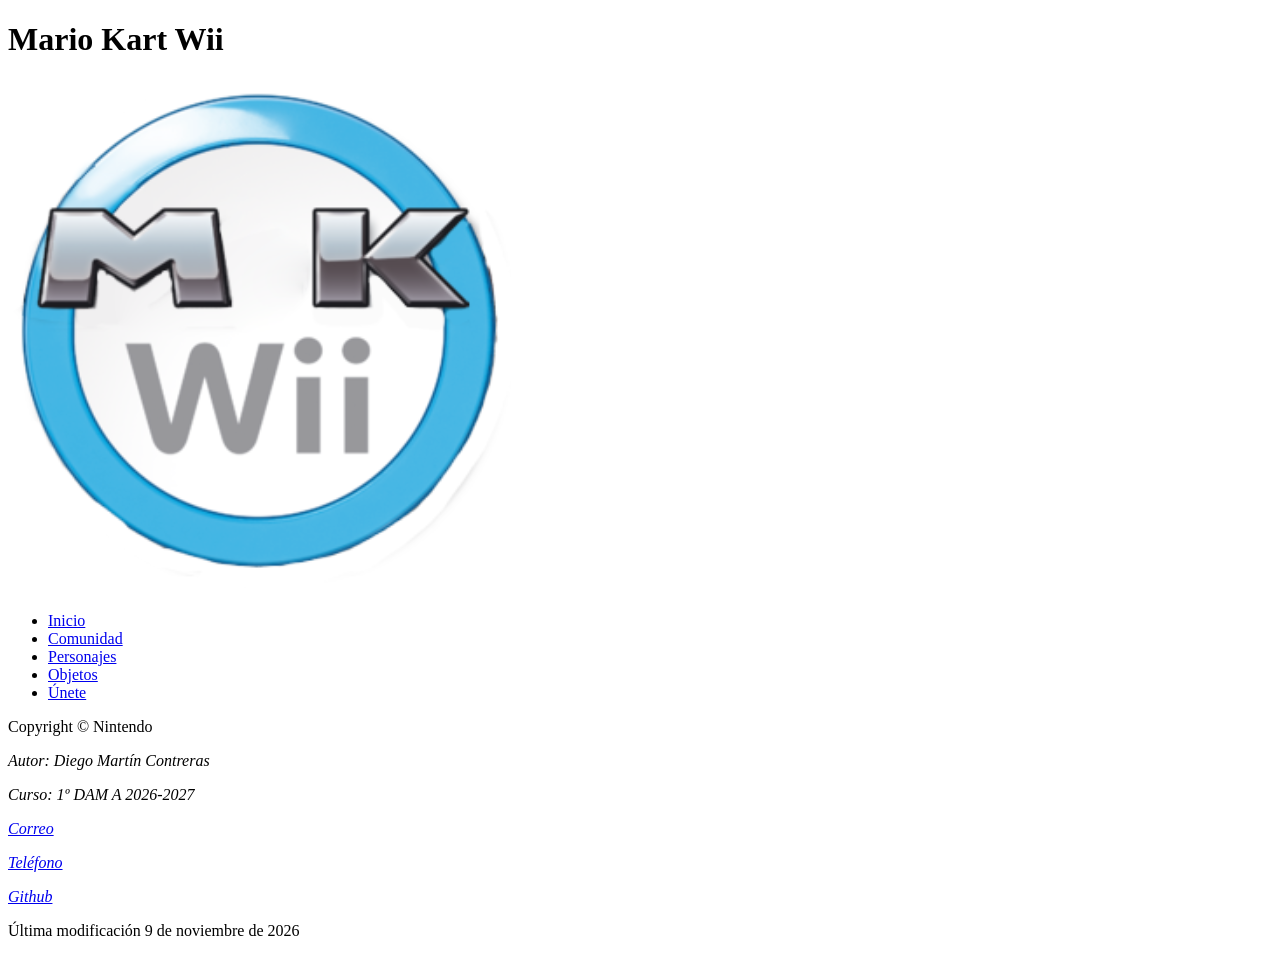
==== comunidad.html @ 501f3826 "Añadido el mismo header, nav y footer a todas las páginas" ====
<!DOCTYPE html>
<html lang="es">
<head>
    <meta charset="UTF-8">
    <meta name="viewport" content="width=device-width, initial-scale=1.0">
    <link rel="icon" href="img/Wii.svg">
    <title>Mario Kart Wii</title>
</head>
<body>
    <header>
        <h1>Mario Kart Wii</h1>
        <img src="img/Mario Kart Wii logo.png" alt="Logo Mario Kart Wii">
        <nav>
            <ul>
                <li><a href="index.html">Inicio</a></li>
                <li><a href="comunidad.html">Comunidad</a></li>
                <li><a href="personajes.html">Personajes</a></li>
                <li><a href="objetos.html">Objetos</a></li>
                <li><a href="unete.html">Únete</a></li>
            </ul>
        </nav>

    </header>

    <main>

    </main>

    <footer>
        <p>Copyright &copy; Nintendo</p>
        <address>
            <p>Autor: Diego Martín Contreras</p>
            <p>Curso: 1º DAM A 2026-2027</p>
            <p><a href="mailto:dmarcon0809@g.educaand.es">Correo</a></p>
            <p><a href="tel:+34679020304">Teléfono</a></p>
            <p><a href="https://github.com/DiegoMartin008">Github</a></p>
        </address>

        <p>Última modificación <time datetime="2026-11-9">9 de noviembre de 2026</time></p></p>
    </footer>
</body>
</html>
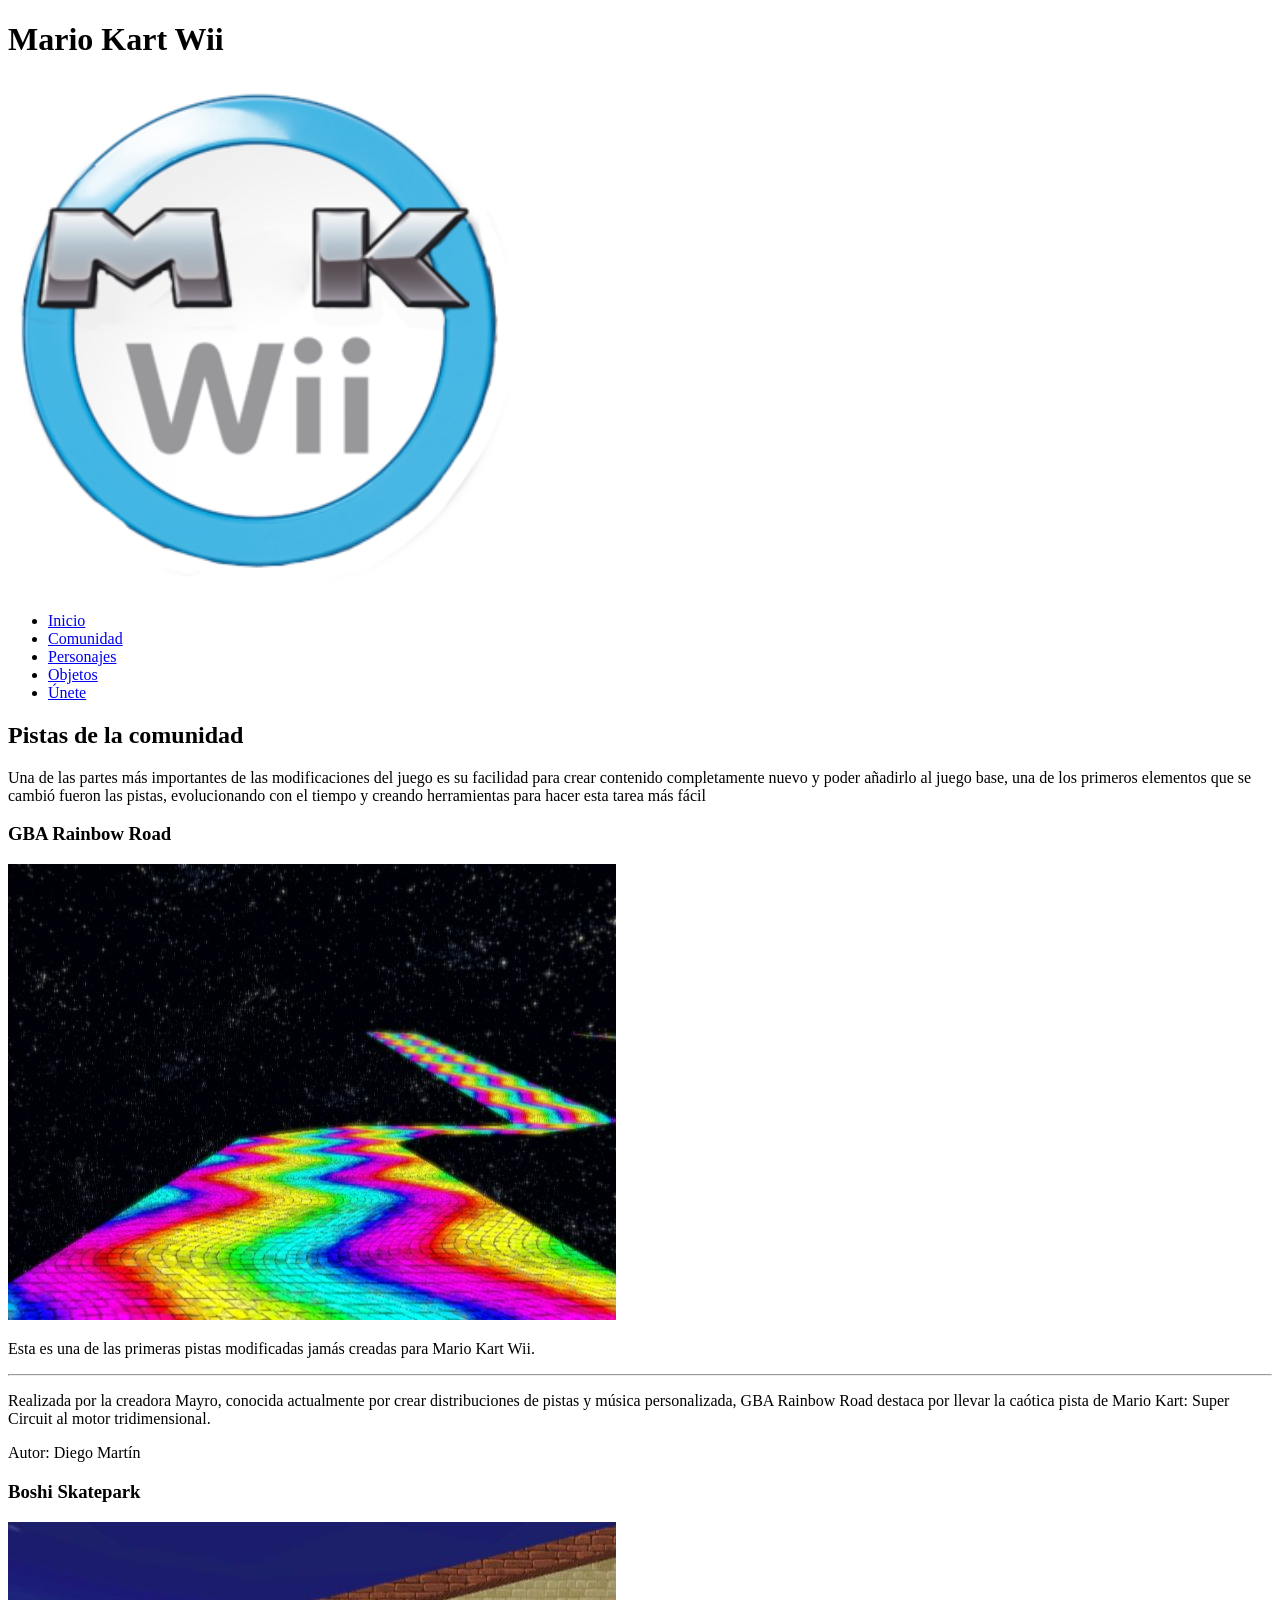
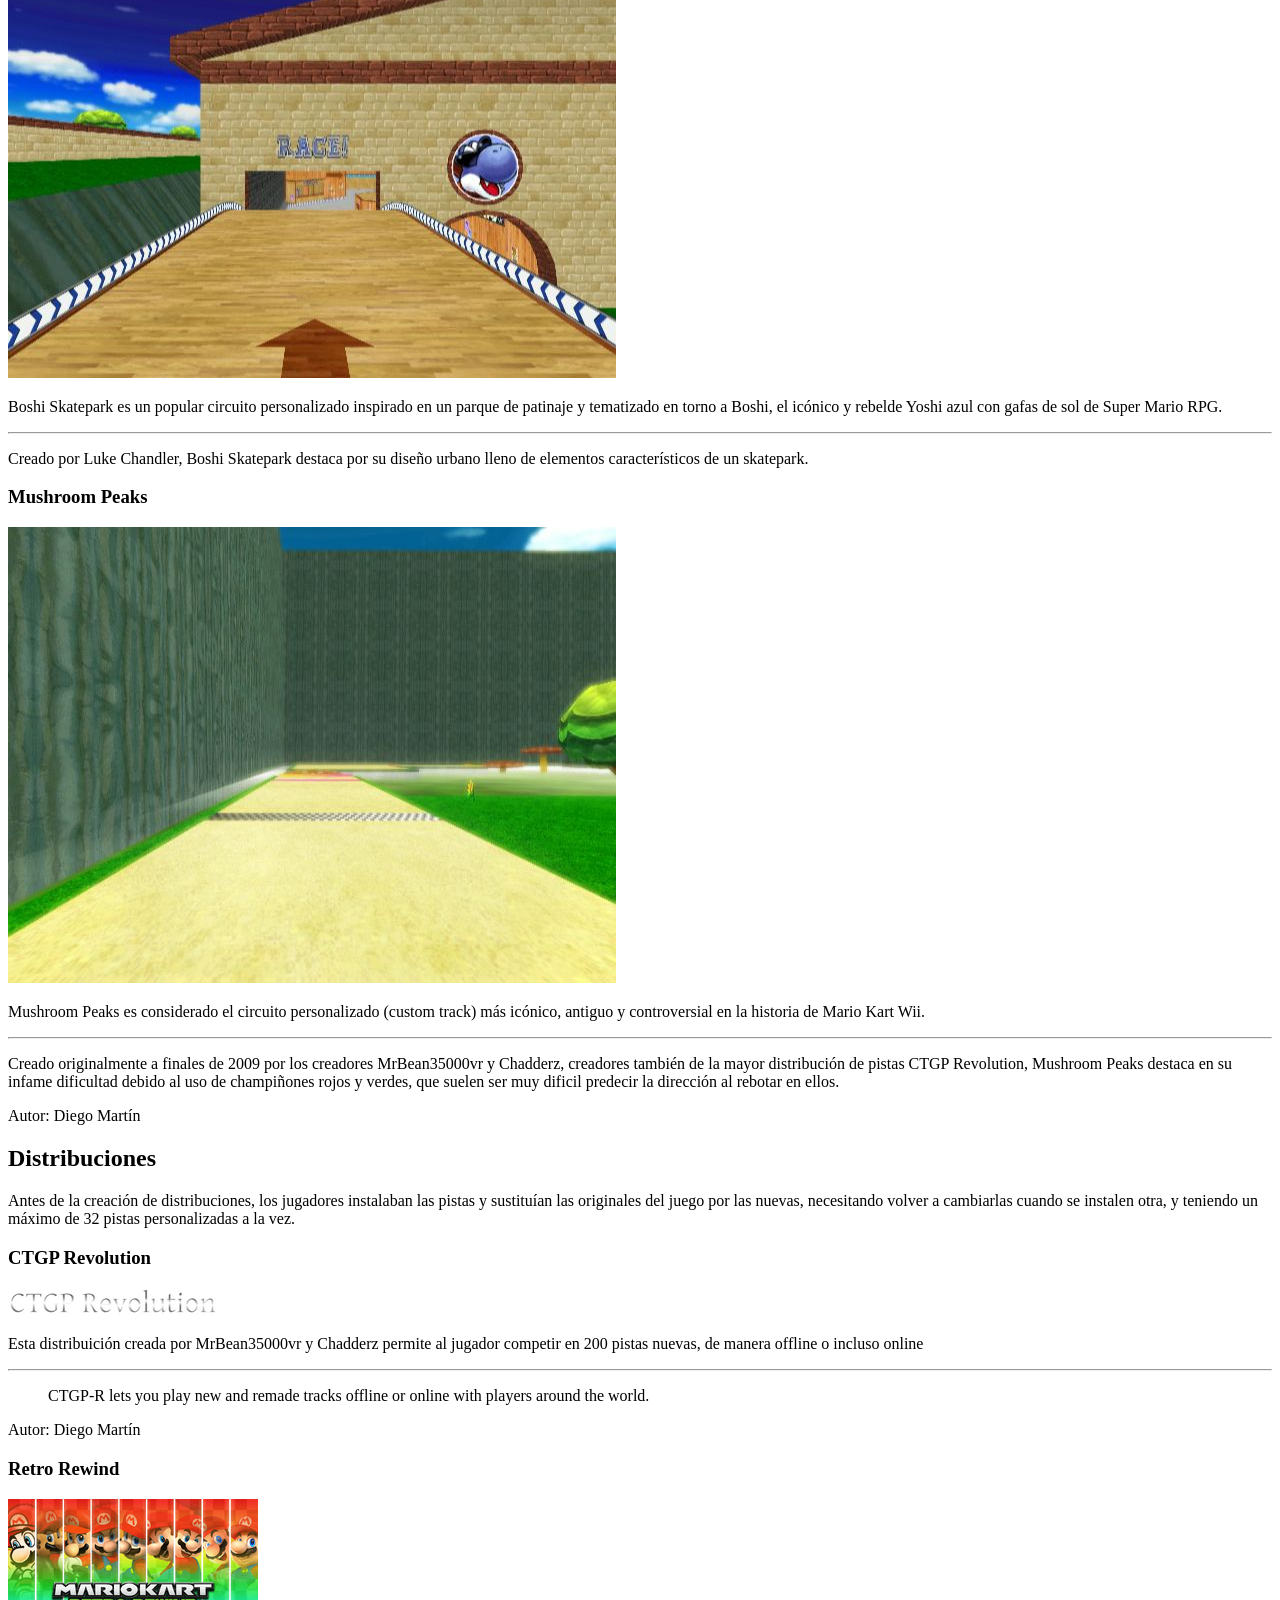
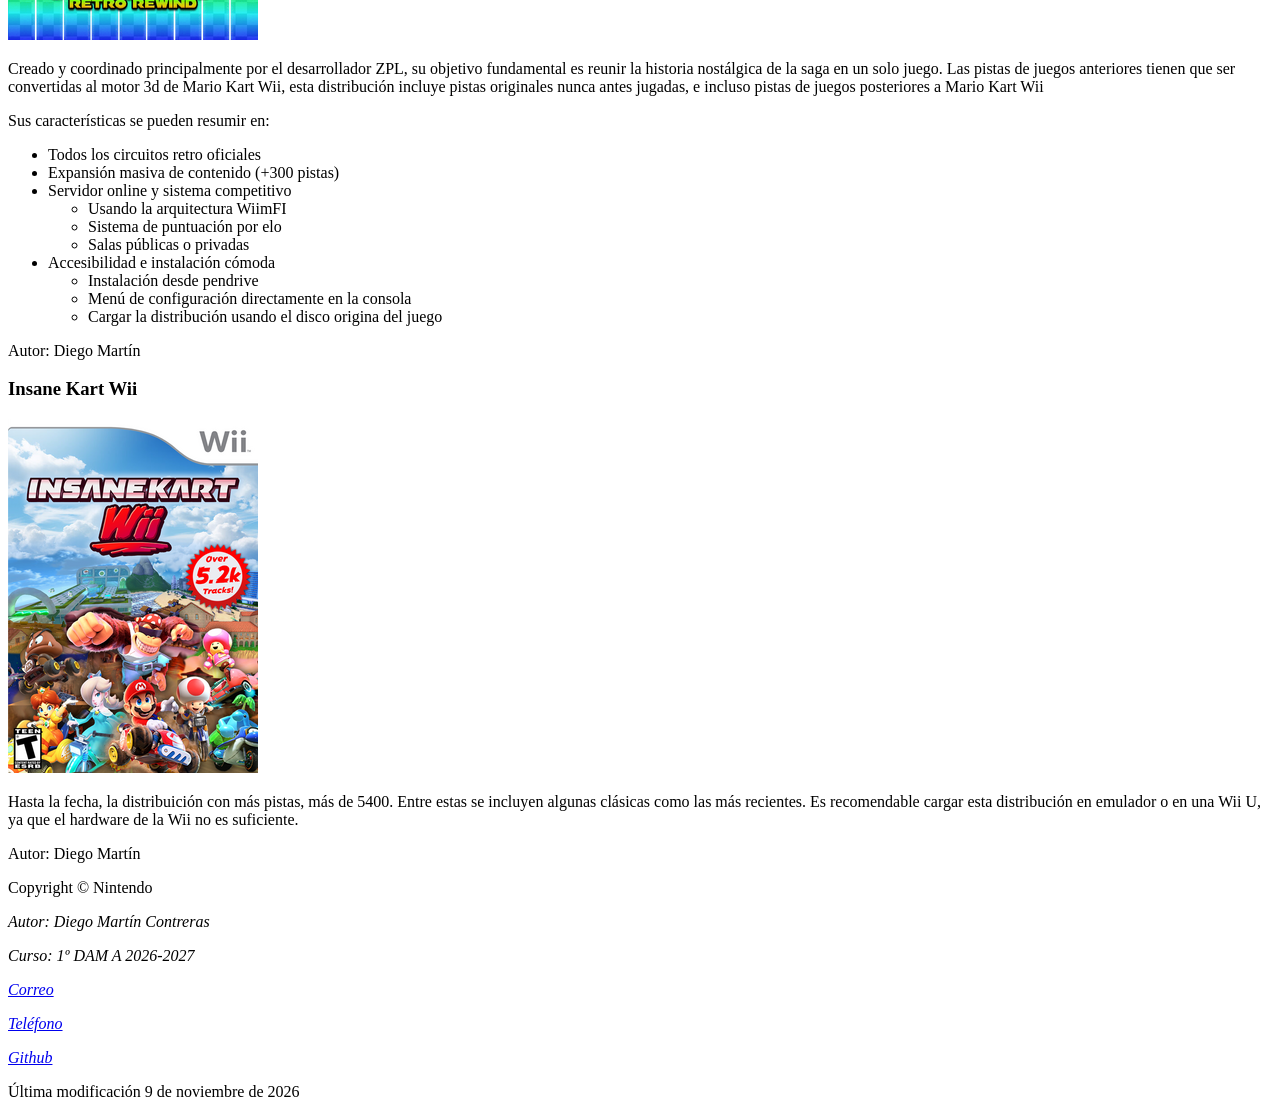
==== commit 6ab234b4: "Añadido el contenido de la página comunidad, todos los elementos de bloque" ====
--- a/comunidad.html
+++ b/comunidad.html
@@ -23,9 +23,106 @@
     </header>
 
     <main>
-
+        <section>
+            <h2>Pistas de la comunidad</h2>
+            <p>Una de las partes más importantes de las modificaciones del juego es su facilidad para crear contenido completamente nuevo y poder añadirlo al juego base, una de los primeros elementos que se cambió fueron las pistas, evolucionando con el tiempo y creando herramientas para hacer esta tarea más fácil</p>
+            <article>
+                <header>
+                    <h3>GBA Rainbow Road</h3>
+                </header>
+                <img src="img/GBA Rainbow Road.jpg" alt="GBA Rainbow Road">
+                <p>Esta es una de las primeras pistas modificadas jamás creadas para Mario Kart Wii.</p>
+                <hr> 
+                <p>Realizada por la creadora Mayro, conocida actualmente por crear distribuciones de pistas y música personalizada, GBA Rainbow Road destaca por llevar la caótica pista de Mario Kart: Super Circuit al motor tridimensional.</p>
+                <footer>
+                    <p>Autor: Diego Martín</p>
+                </footer>
+            </article>
+            
+            <article>
+                <header>
+                    <h3>Boshi Skatepark</h3>
+                </header>
+                <img src="img/Boshi Skatepark.jpg" alt="Boshi Skatepark">
+                <p>Boshi Skatepark es un popular circuito personalizado inspirado en un parque de patinaje y tematizado en torno a Boshi, el icónico y rebelde Yoshi azul con gafas de sol de Super Mario RPG.</p>
+                <hr>
+                <p>Creado por Luke Chandler, Boshi Skatepark destaca por su diseño urbano lleno de elementos característicos de un skatepark.</p>
+            </article>
+            
+            <article>
+                <header>
+                    <h3>Mushroom Peaks</h3>
+                </header>
+                <img src="img/Mushroom Peaks.jpg" alt="Mushroom Peaks">
+                <p>Mushroom Peaks es considerado el circuito personalizado (custom track) más icónico, antiguo y controversial en la historia de Mario Kart Wii.</p>
+                <hr>
+                <p>Creado originalmente a finales de 2009 por los creadores MrBean35000vr y Chadderz, creadores también de la mayor distribución de pistas CTGP Revolution, Mushroom Peaks destaca en su infame dificultad debido al uso de champiñones rojos y verdes, que suelen ser muy dificil predecir la dirección al rebotar en ellos.</p>
+                <footer>
+                    <p>Autor: Diego Martín</p>
+                </footer>
+            </article>
+        </section>
+        
+        <section>
+            <h2>Distribuciones</h2>
+            <p>Antes de la creación de distribuciones, los jugadores instalaban las pistas y sustituían las originales del juego por las nuevas, necesitando volver a cambiarlas cuando se instalen otra, y teniendo un máximo de 32 pistas personalizadas a la vez.</p>
+            <article>
+                <header>
+                    <h3>CTGP Revolution</h3>
+                </header>
+                <img src="img/210px-CTGP_Revolution_Logo.png" alt="CTGP Revolution Logo">
+                <p>Esta distribuición creada por MrBean35000vr y Chadderz permite al jugador competir en 200 pistas nuevas, de manera offline o incluso online</p>
+                <hr>
+                <blockquote cite="https://chadsoft.co.uk/">
+                    CTGP-R lets you play new and remade tracks offline or online with players around the world.
+                </blockquote>
+                <footer>
+                    <p>Autor: Diego Martín</p>
+                </footer>
+            </article>
+            
+            <article>
+                <header>
+                    <h3>Retro Rewind</h3>
+                </header>
+                <img src="img/250px-Retro_Rewind_Cover.png" alt="Retro Rewind Logo">
+                <p>Creado y coordinado principalmente por el desarrollador ZPL, su objetivo fundamental es reunir la historia nostálgica de la saga en un solo juego. Las pistas de juegos anteriores tienen que ser convertidas al motor 3d de Mario Kart Wii, esta distribución incluye pistas originales nunca antes jugadas, e incluso pistas de juegos posteriores a Mario Kart Wii</p>
+                
+                <p>Sus características se pueden resumir en:</p>
+                <ul>
+                    <li>Todos los circuitos retro oficiales</li>
+                    <li>Expansión masiva de contenido (+300 pistas)</li>
+                    <li>Servidor online y sistema competitivo</li>
+                    <ul>
+                        <li>Usando la arquitectura WiimFI</li>
+                        <li>Sistema de puntuación por elo</li>
+                        <li>Salas públicas o privadas</li>
+                    </ul>
+                    <li>Accesibilidad e instalación cómoda</li>
+                    <ul>
+                        <li>Instalación desde pendrive</li>
+                        <li>Menú de configuración directamente en la consola</li>
+                        <li>Cargar la distribución usando el disco origina del juego</li>
+                    </ul>
+                </ul>
+                <footer>
+                    <p>Autor: Diego Martín</p>
+                </footer>
+            </article>
+            
+            <article>
+                <header>
+                    <h3>Insane Kart Wii</h3>
+                </header>
+                <img src="img/250px-Insane_Kart_Wii_Cover_Art_2026.png" alt="Insane Kart Wii logo">
+                <p>Hasta la fecha, la distribuición con más pistas, más de 5400. Entre estas se incluyen algunas clásicas como las más recientes. Es recomendable cargar esta distribución en emulador o en una Wii U, ya que el hardware de la Wii no es suficiente.</p>
+                <footer>
+                    <p>Autor: Diego Martín</p>
+                </footer>
+            </article>
+        </section>
     </main>
-
+    
     <footer>
         <p>Copyright &copy; Nintendo</p>
         <address>
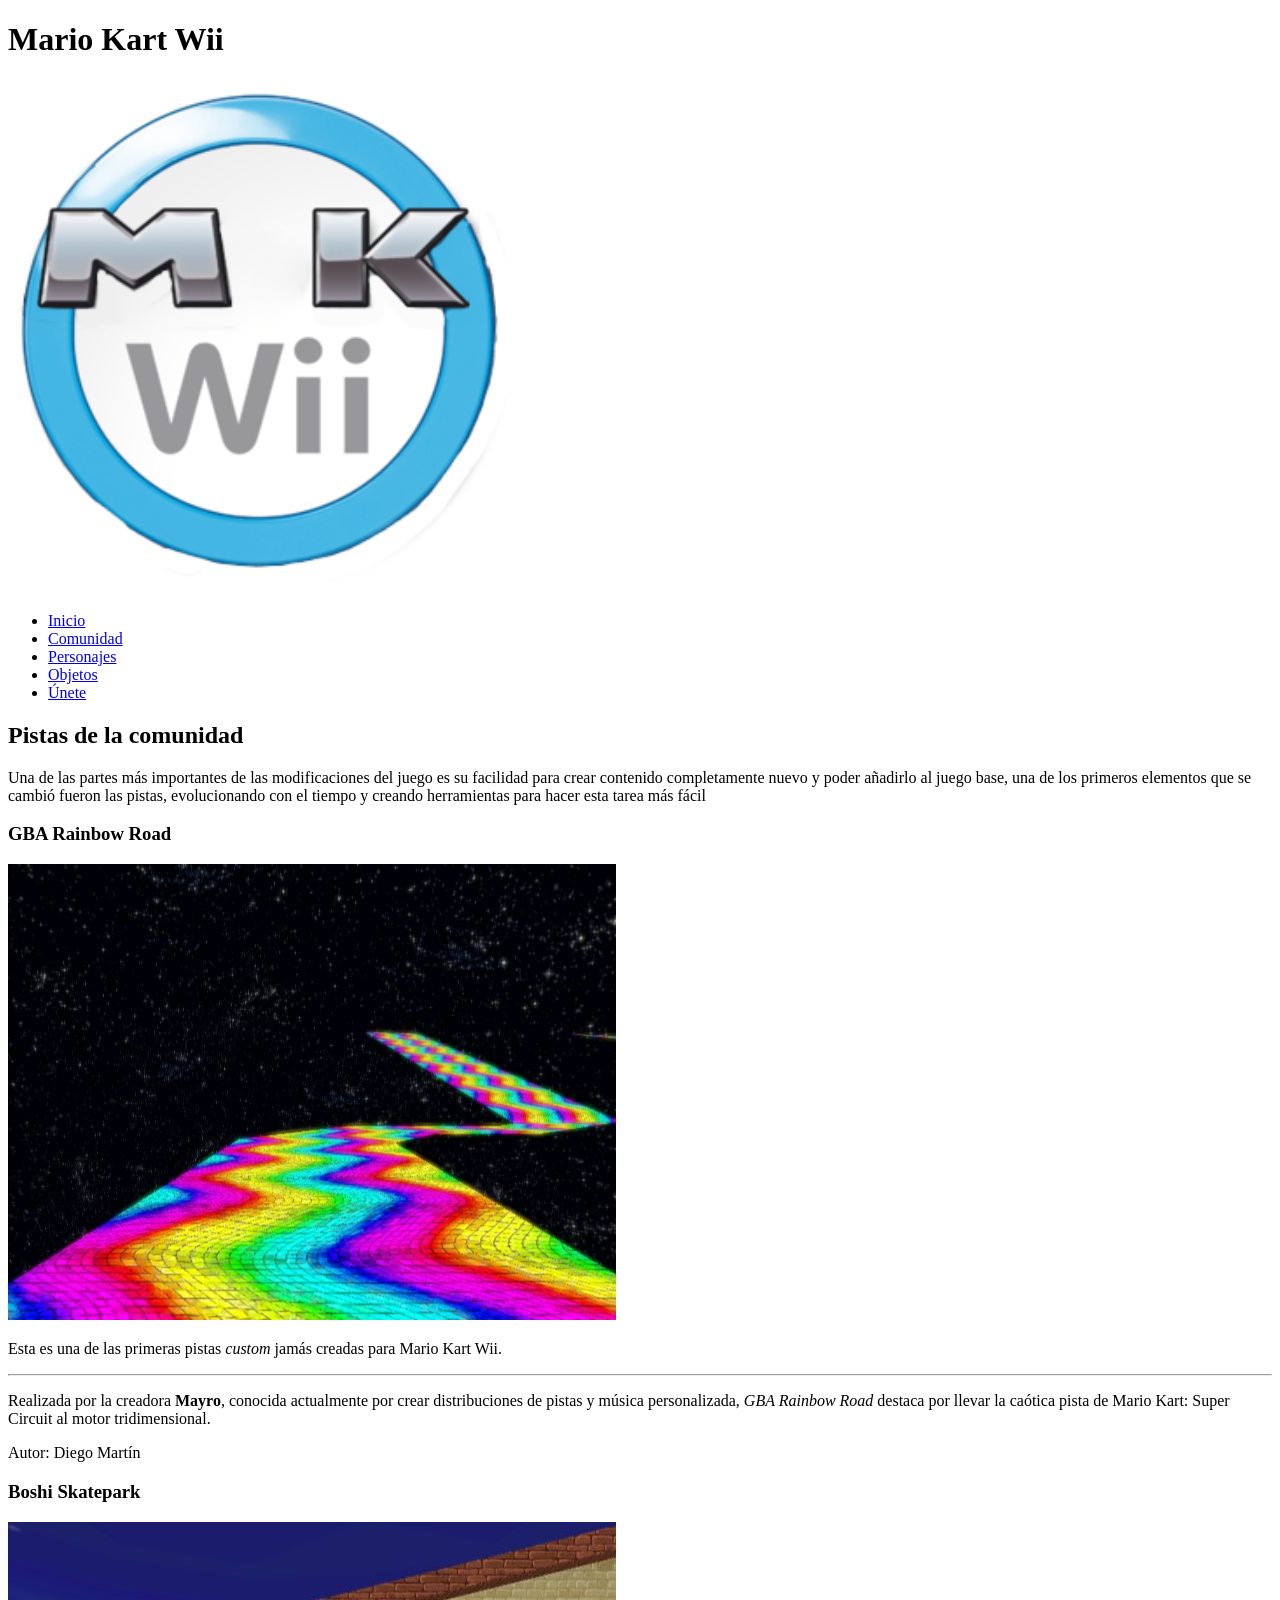
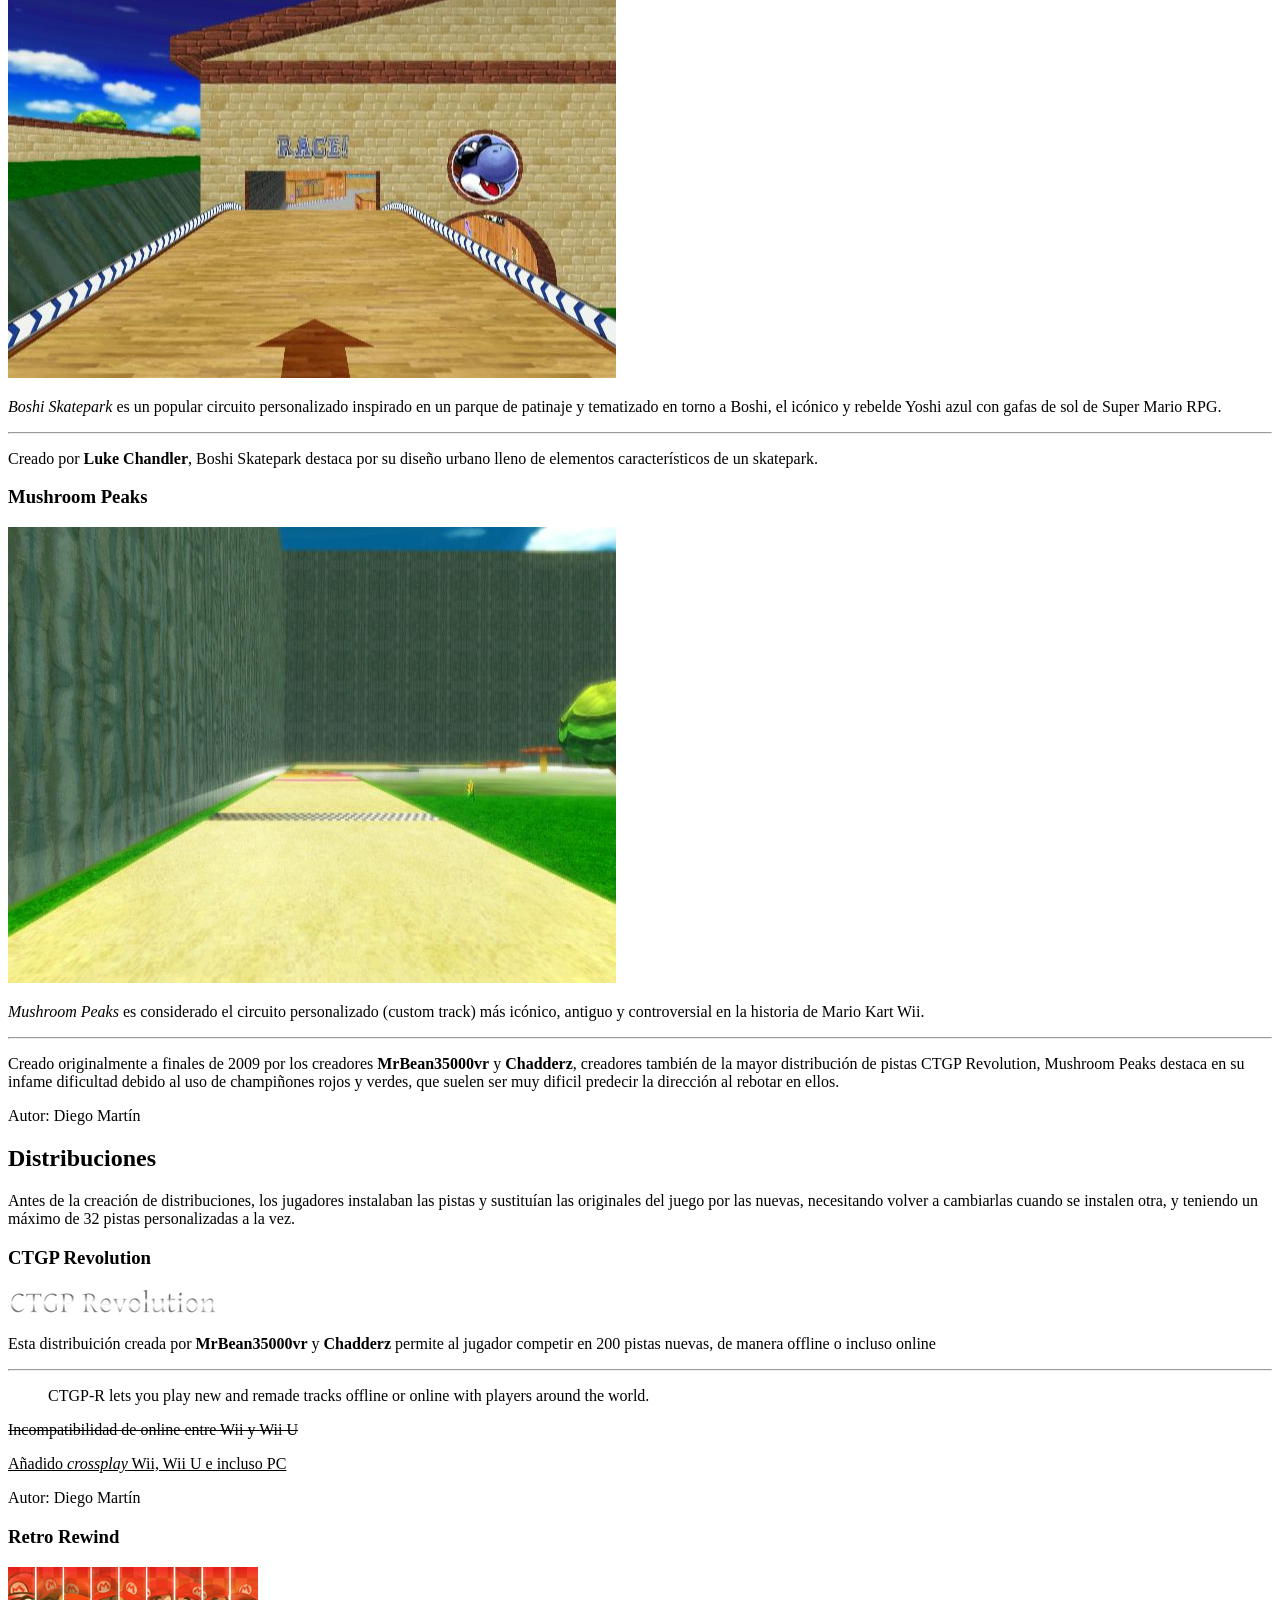
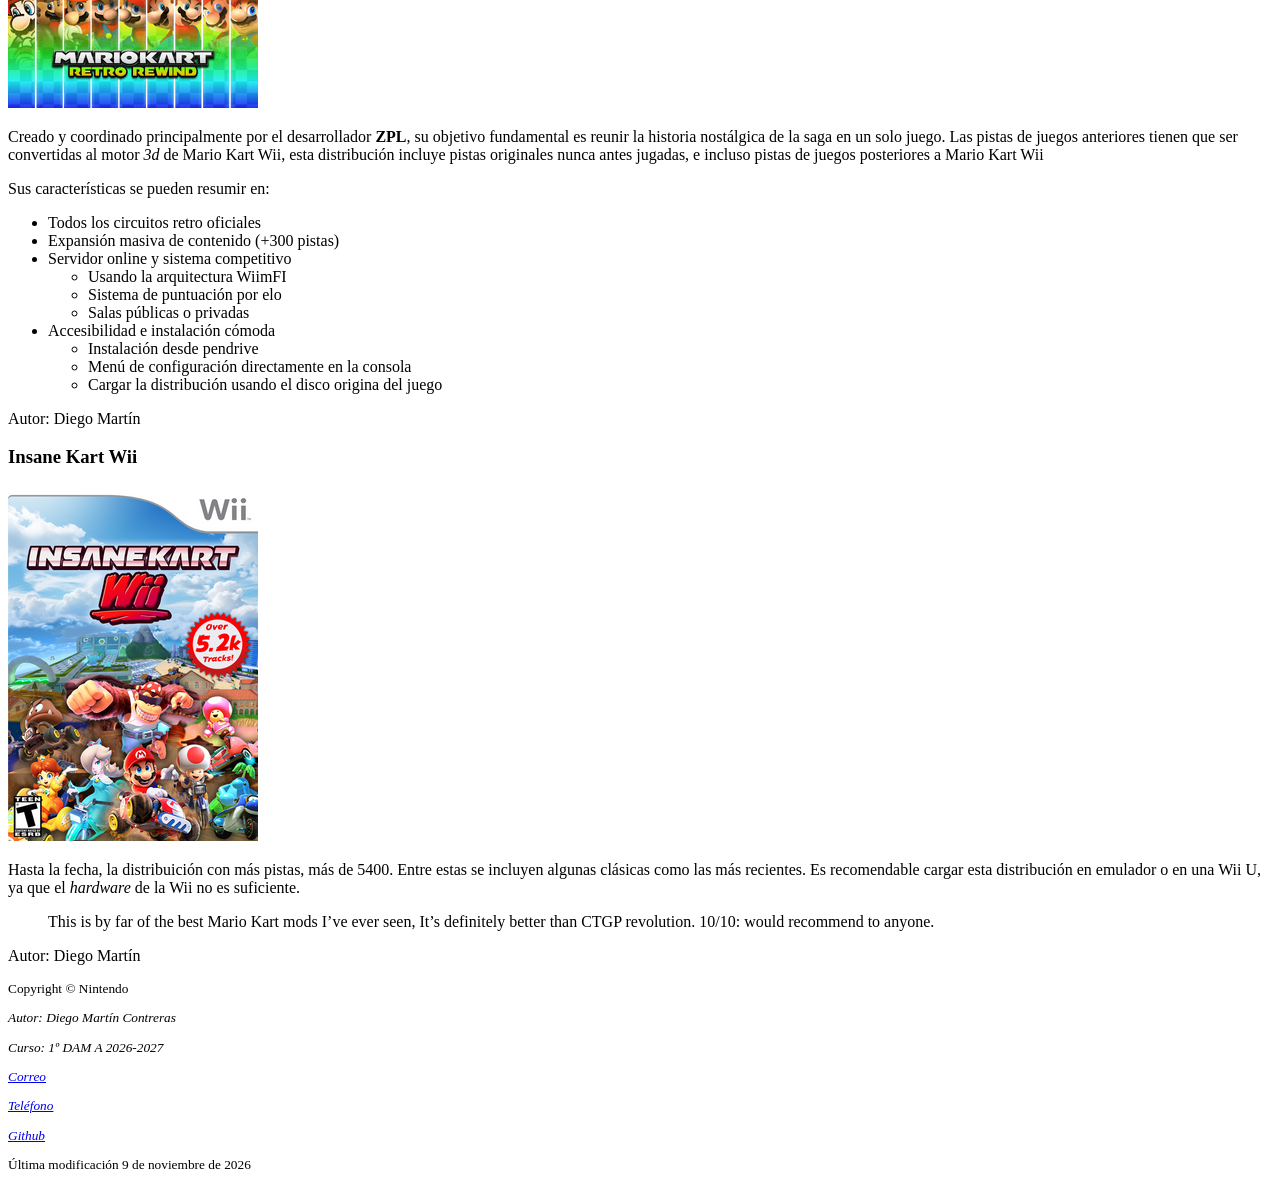
==== commit bb531376: "Añadido elementos de texto, y modificado el footer en todas las páginas" ====
--- a/comunidad.html
+++ b/comunidad.html
@@ -1,11 +1,13 @@
 <!DOCTYPE html>
 <html lang="es">
+
 <head>
     <meta charset="UTF-8">
     <meta name="viewport" content="width=device-width, initial-scale=1.0">
     <link rel="icon" href="img/Wii.svg">
     <title>Mario Kart Wii</title>
 </head>
+
 <body>
     <header>
         <h1>Mario Kart Wii</h1>
@@ -25,69 +27,95 @@
     <main>
         <section>
             <h2>Pistas de la comunidad</h2>
-            <p>Una de las partes más importantes de las modificaciones del juego es su facilidad para crear contenido completamente nuevo y poder añadirlo al juego base, una de los primeros elementos que se cambió fueron las pistas, evolucionando con el tiempo y creando herramientas para hacer esta tarea más fácil</p>
+            <p>Una de las partes más importantes de las modificaciones del juego es su facilidad para crear contenido
+                completamente nuevo y poder añadirlo al juego base, una de los primeros elementos que se cambió fueron
+                las pistas, evolucionando con el tiempo y creando herramientas para hacer esta tarea más fácil</p>
             <article>
                 <header>
                     <h3>GBA Rainbow Road</h3>
                 </header>
                 <img src="img/GBA Rainbow Road.jpg" alt="GBA Rainbow Road">
-                <p>Esta es una de las primeras pistas modificadas jamás creadas para Mario Kart Wii.</p>
-                <hr> 
-                <p>Realizada por la creadora Mayro, conocida actualmente por crear distribuciones de pistas y música personalizada, GBA Rainbow Road destaca por llevar la caótica pista de Mario Kart: Super Circuit al motor tridimensional.</p>
+                <p>Esta es una de las primeras pistas <em>custom</em> jamás creadas para Mario Kart Wii.</p>
+                <hr>
+                <p>Realizada por la creadora <strong>Mayro</strong>, conocida actualmente por crear distribuciones de
+                    pistas y música personalizada, <cite>GBA Rainbow Road</cite> destaca por llevar la caótica pista de Mario Kart:
+                    Super Circuit al motor tridimensional.</p>
                 <footer>
                     <p>Autor: Diego Martín</p>
                 </footer>
             </article>
-            
+
             <article>
                 <header>
                     <h3>Boshi Skatepark</h3>
                 </header>
                 <img src="img/Boshi Skatepark.jpg" alt="Boshi Skatepark">
-                <p>Boshi Skatepark es un popular circuito personalizado inspirado en un parque de patinaje y tematizado en torno a Boshi, el icónico y rebelde Yoshi azul con gafas de sol de Super Mario RPG.</p>
+                <p><cite>Boshi Skatepark</cite> es un popular circuito personalizado inspirado en un parque de patinaje y tematizado
+                    en torno a Boshi, el icónico y rebelde Yoshi azul con gafas de sol de Super Mario RPG.</p>
                 <hr>
-                <p>Creado por Luke Chandler, Boshi Skatepark destaca por su diseño urbano lleno de elementos característicos de un skatepark.</p>
+                <p>Creado por <strong>Luke Chandler</strong>, Boshi Skatepark destaca por su diseño urbano lleno de elementos
+                    característicos de un skatepark.</p>
+
+                
             </article>
-            
+
             <article>
                 <header>
                     <h3>Mushroom Peaks</h3>
                 </header>
                 <img src="img/Mushroom Peaks.jpg" alt="Mushroom Peaks">
-                <p>Mushroom Peaks es considerado el circuito personalizado (custom track) más icónico, antiguo y controversial en la historia de Mario Kart Wii.</p>
+                <p><cite>Mushroom Peaks</cite> es considerado el circuito personalizado (custom track) más icónico, antiguo y
+                    controversial en la historia de Mario Kart Wii.</p>
                 <hr>
-                <p>Creado originalmente a finales de 2009 por los creadores MrBean35000vr y Chadderz, creadores también de la mayor distribución de pistas CTGP Revolution, Mushroom Peaks destaca en su infame dificultad debido al uso de champiñones rojos y verdes, que suelen ser muy dificil predecir la dirección al rebotar en ellos.</p>
+                <p>Creado originalmente a finales de 2009 por los creadores <strong>MrBean35000vr</strong> y <strong>Chadderz</strong>, creadores también
+                    de la mayor distribución de pistas CTGP Revolution, Mushroom Peaks destaca en su infame dificultad
+                    debido al uso de champiñones rojos y verdes, que suelen ser muy dificil predecir la dirección al
+                    rebotar en ellos.</p>
                 <footer>
                     <p>Autor: Diego Martín</p>
                 </footer>
             </article>
         </section>
-        
+
         <section>
             <h2>Distribuciones</h2>
-            <p>Antes de la creación de distribuciones, los jugadores instalaban las pistas y sustituían las originales del juego por las nuevas, necesitando volver a cambiarlas cuando se instalen otra, y teniendo un máximo de 32 pistas personalizadas a la vez.</p>
+            <p>Antes de la creación de distribuciones, los jugadores instalaban las pistas y sustituían las originales
+                del juego por las nuevas, necesitando volver a cambiarlas cuando se instalen otra, y teniendo un máximo
+                de 32 pistas personalizadas a la vez.</p>
             <article>
                 <header>
                     <h3>CTGP Revolution</h3>
                 </header>
                 <img src="img/210px-CTGP_Revolution_Logo.png" alt="CTGP Revolution Logo">
-                <p>Esta distribuición creada por MrBean35000vr y Chadderz permite al jugador competir en 200 pistas nuevas, de manera offline o incluso online</p>
+                <p>Esta distribuición creada por <strong>MrBean35000vr</strong> y <strong>Chadderz</strong> permite al
+                    jugador competir en 200 pistas nuevas, de manera offline o incluso online</p>
                 <hr>
                 <blockquote cite="https://chadsoft.co.uk/">
                     CTGP-R lets you play new and remade tracks offline or online with players around the world.
                 </blockquote>
+
+                <del datetime="2022-04-06" cite="https://chadsoft.co.uk/download/updates.html">
+                    <p><s>Incompatibilidad de online entre Wii y Wii U</s></p>
+                </del>
+                <ins datetime="2026-11-9" cite="https://chadsoft.co.uk/download/updates.html">
+                    <p>Añadido <em>crossplay</em> Wii, Wii U e incluso PC </p>
+                </ins>
+
                 <footer>
                     <p>Autor: Diego Martín</p>
                 </footer>
             </article>
-            
+
             <article>
                 <header>
                     <h3>Retro Rewind</h3>
                 </header>
                 <img src="img/250px-Retro_Rewind_Cover.png" alt="Retro Rewind Logo">
-                <p>Creado y coordinado principalmente por el desarrollador ZPL, su objetivo fundamental es reunir la historia nostálgica de la saga en un solo juego. Las pistas de juegos anteriores tienen que ser convertidas al motor 3d de Mario Kart Wii, esta distribución incluye pistas originales nunca antes jugadas, e incluso pistas de juegos posteriores a Mario Kart Wii</p>
-                
+                <p>Creado y coordinado principalmente por el desarrollador <strong>ZPL</strong>, su objetivo fundamental es reunir la
+                    historia nostálgica de la saga en un solo juego. Las pistas de juegos anteriores tienen que ser
+                    convertidas al motor <em>3d</em> de Mario Kart Wii, esta distribución incluye pistas originales nunca antes
+                    jugadas, e incluso pistas de juegos posteriores a Mario Kart Wii</p>
+
                 <p>Sus características se pueden resumir en:</p>
                 <ul>
                     <li>Todos los circuitos retro oficiales</li>
@@ -109,31 +137,41 @@
                     <p>Autor: Diego Martín</p>
                 </footer>
             </article>
-            
+
             <article>
                 <header>
                     <h3>Insane Kart Wii</h3>
                 </header>
                 <img src="img/250px-Insane_Kart_Wii_Cover_Art_2026.png" alt="Insane Kart Wii logo">
-                <p>Hasta la fecha, la distribuición con más pistas, más de 5400. Entre estas se incluyen algunas clásicas como las más recientes. Es recomendable cargar esta distribución en emulador o en una Wii U, ya que el hardware de la Wii no es suficiente.</p>
+                <p>Hasta la fecha, la distribuición con más pistas, más de 5400. Entre estas se incluyen algunas
+                    clásicas como las más recientes. Es recomendable cargar esta distribución en emulador o en una Wii
+                    U, ya que el <em>hardware</em> de la Wii no es suficiente.</p>
+                <blockquote cite="https://gamebanana.com/mods/531066">
+                    This is by far of the best Mario Kart mods I’ve ever seen, It’s definitely better than CTGP
+                    revolution. 10/10: would recommend to anyone.
+                </blockquote>
                 <footer>
                     <p>Autor: Diego Martín</p>
                 </footer>
             </article>
         </section>
     </main>
-    
+
     <footer>
-        <p>Copyright &copy; Nintendo</p>
-        <address>
-            <p>Autor: Diego Martín Contreras</p>
-            <p>Curso: 1º DAM A 2026-2027</p>
-            <p><a href="mailto:dmarcon0809@g.educaand.es">Correo</a></p>
-            <p><a href="tel:+34679020304">Teléfono</a></p>
-            <p><a href="https://github.com/DiegoMartin008">Github</a></p>
-        </address>
+        <small>
+            <p>Copyright &copy; Nintendo</p>
+            <address>
+                <p>Autor: Diego Martín Contreras</p>
+                <p>Curso: 1º DAM A 2026-2027</p>
+                <p><a href="mailto:dmarcon0809@g.educaand.es">Correo</a></p>
+                <p><a href="tel:+34679020304">Teléfono</a></p>
+                <p><a href="https://github.com/DiegoMartin008">Github</a></p>
+            </address>
 
-        <p>Última modificación <time datetime="2026-11-9">9 de noviembre de 2026</time></p></p>
+            <p>Última modificación <time datetime="2026-11-9">9 de noviembre de 2026</time></p>
+            </p>
+        </small>
     </footer>
 </body>
+
 </html>
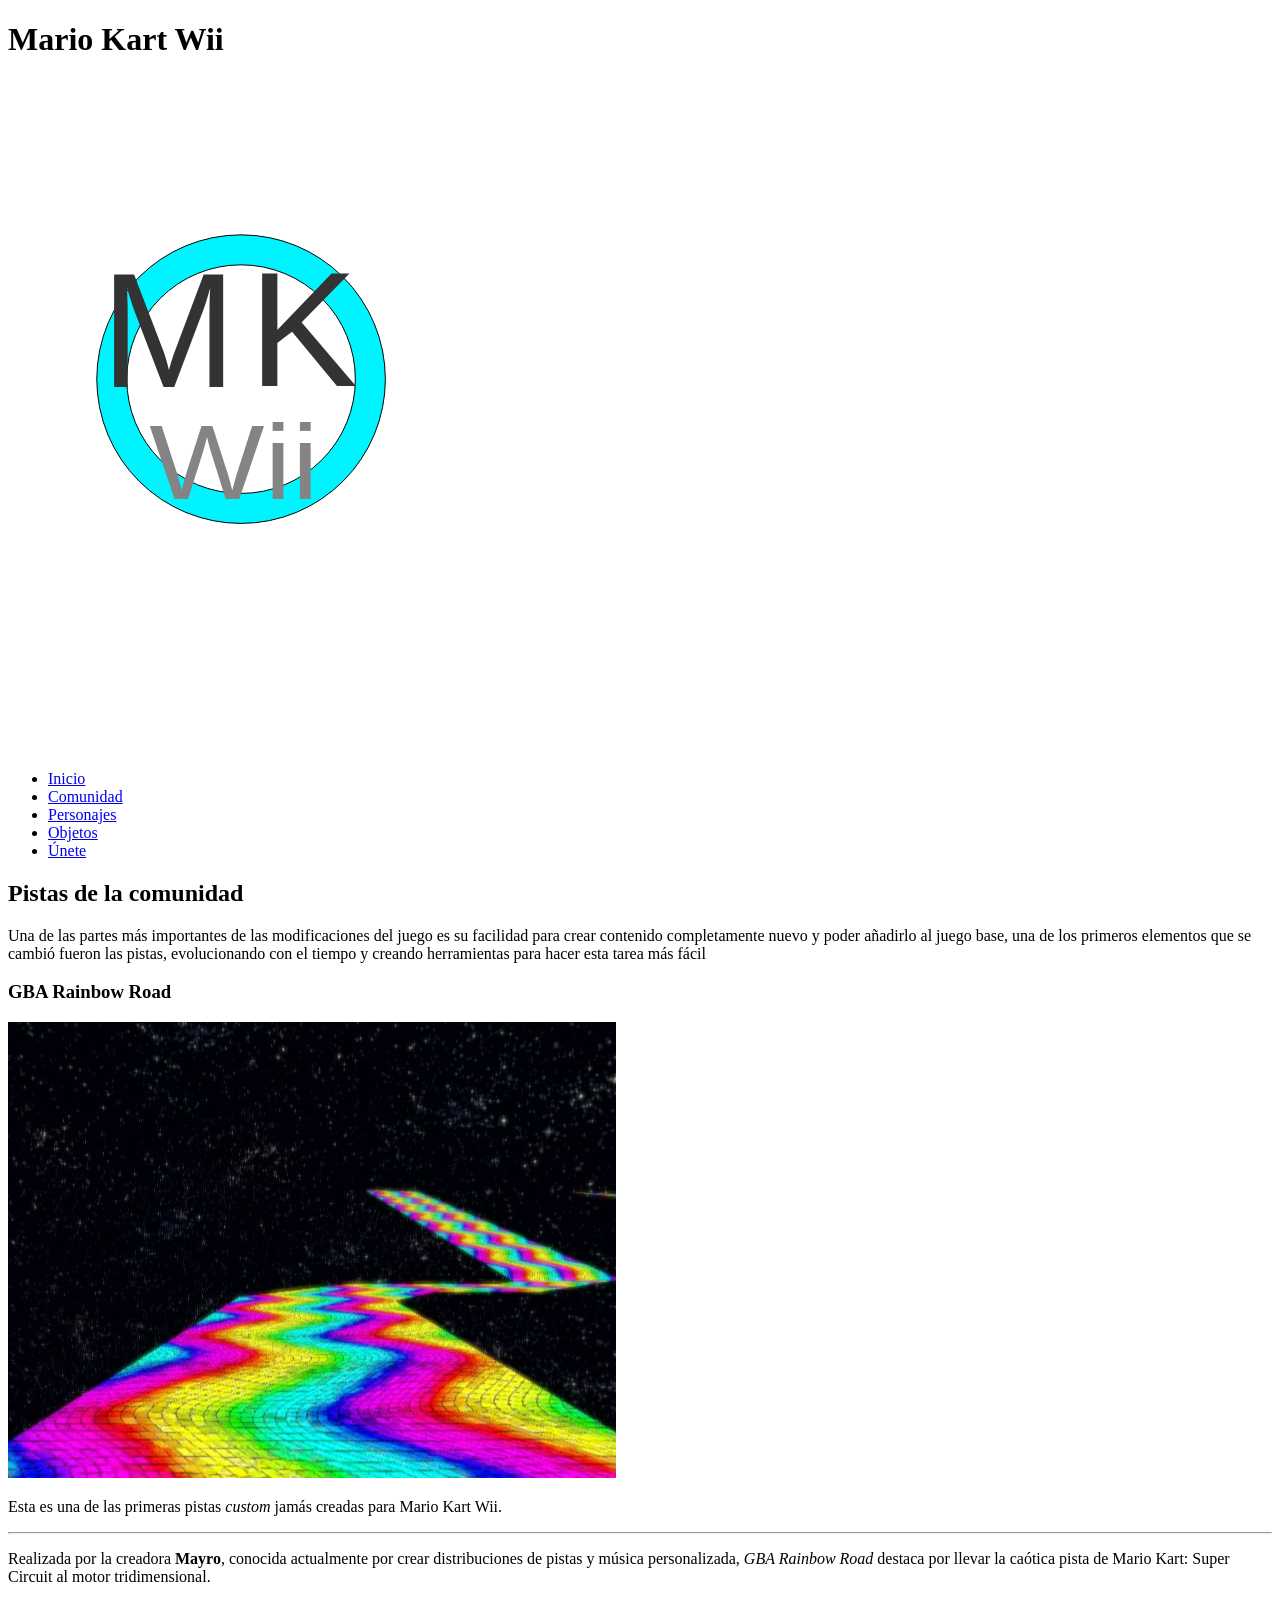
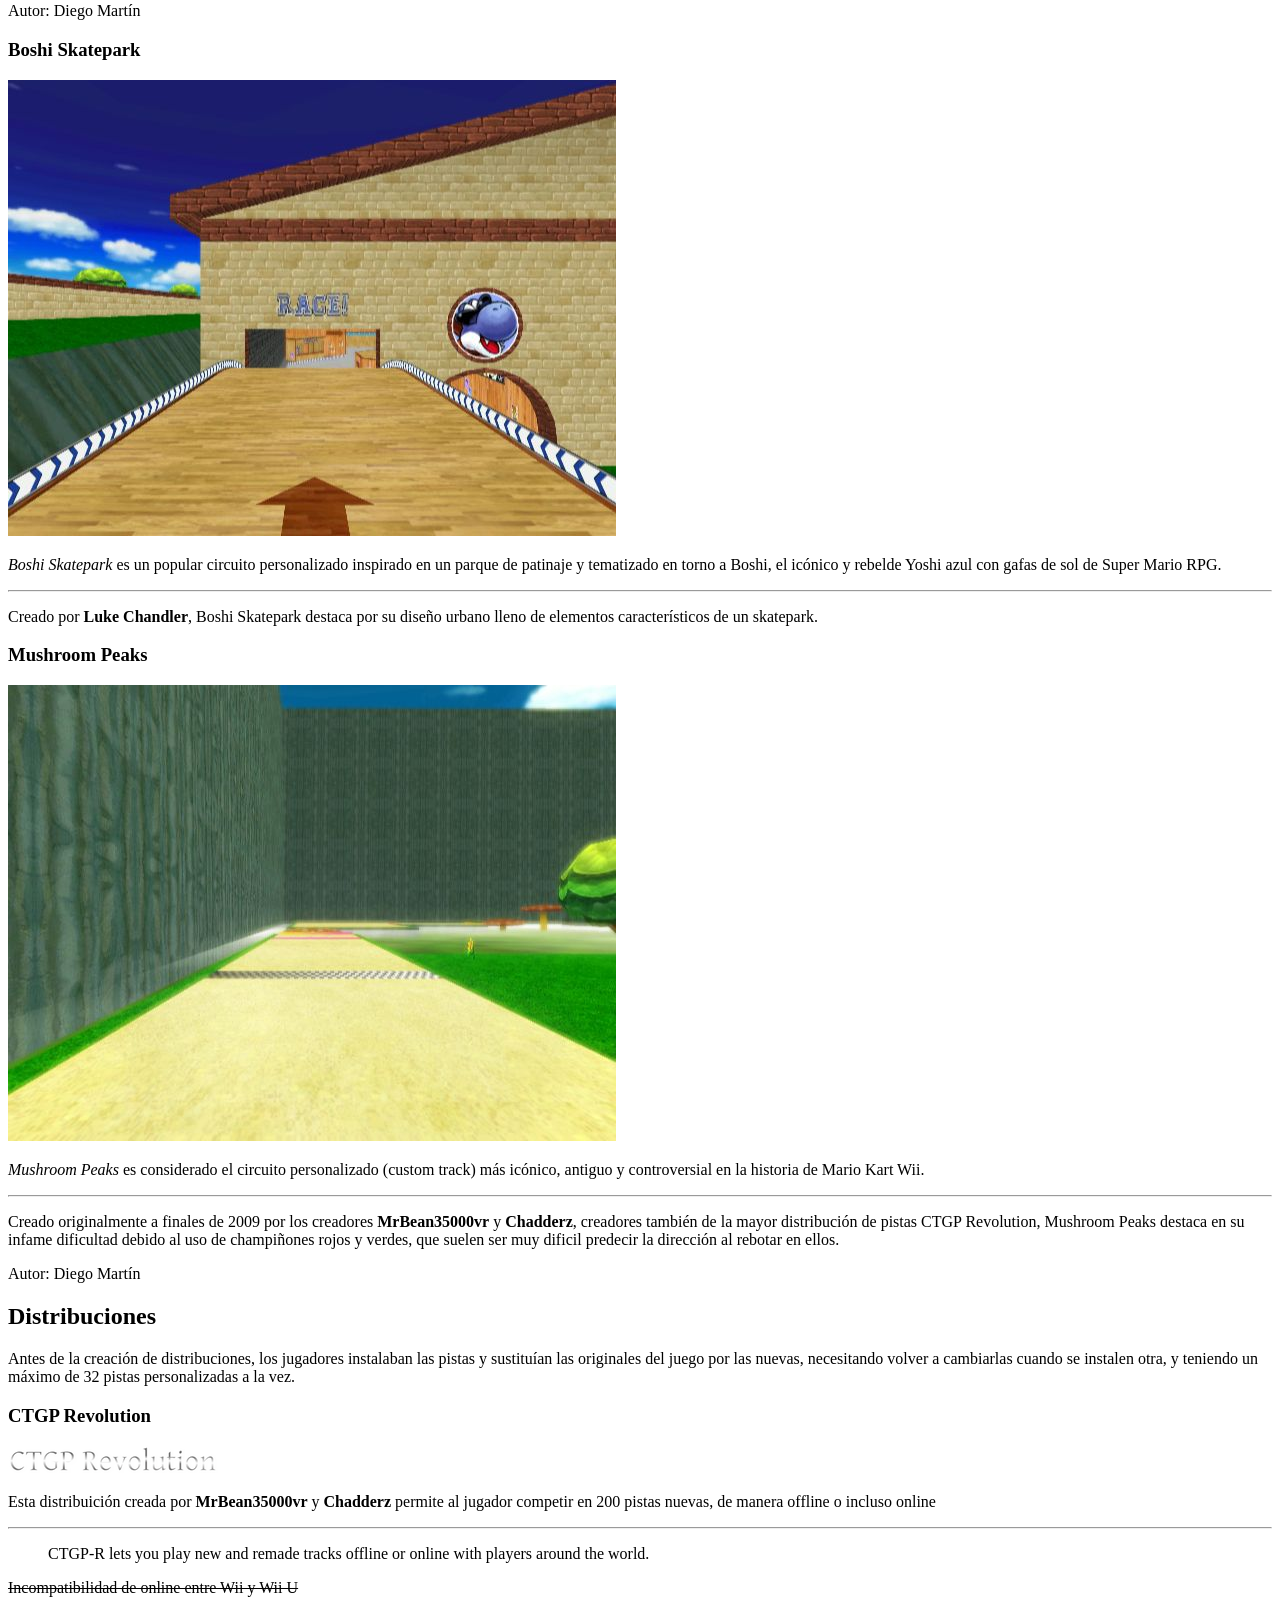
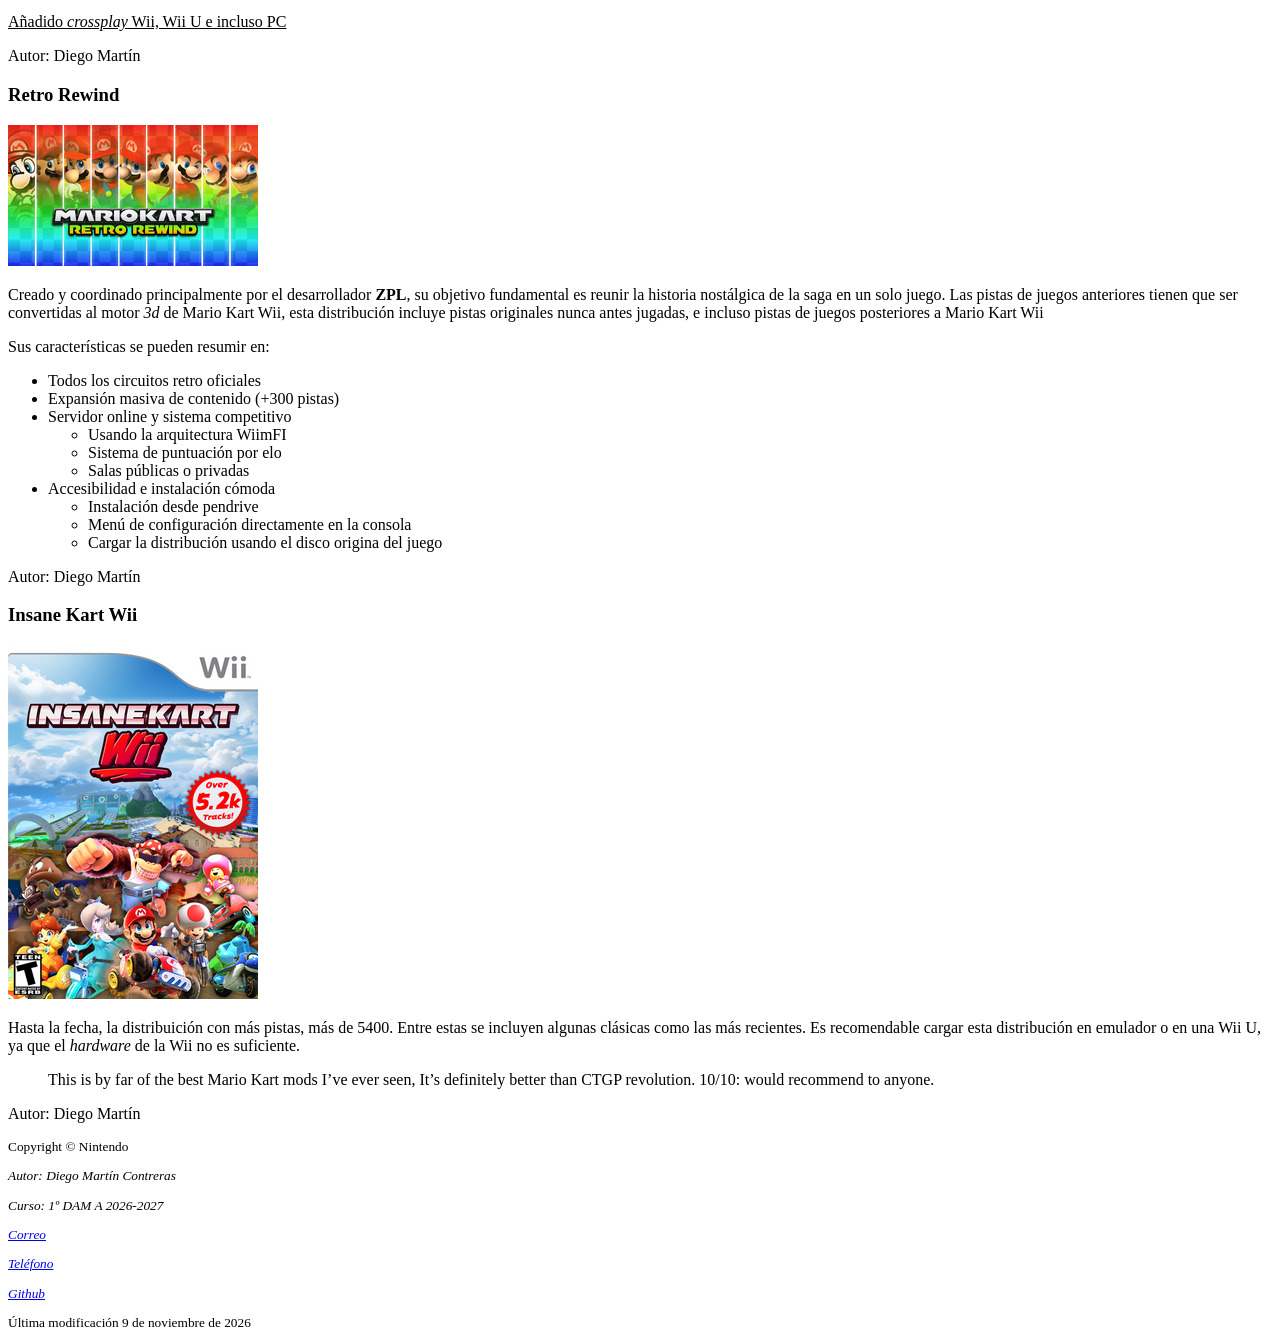
==== commit 60cd0de0: "Realizada la tabla de la página personajes y cambiado el logotipo del header por un svg" ====
--- a/comunidad.html
+++ b/comunidad.html
@@ -11,7 +11,7 @@
 <body>
     <header>
         <h1>Mario Kart Wii</h1>
-        <img src="img/Mario Kart Wii logo.png" alt="Logo Mario Kart Wii">
+        <img src="img/mkwiilogo.svg" alt="Logo Mario Kart Wii">
         <nav>
             <ul>
                 <li><a href="index.html">Inicio</a></li>
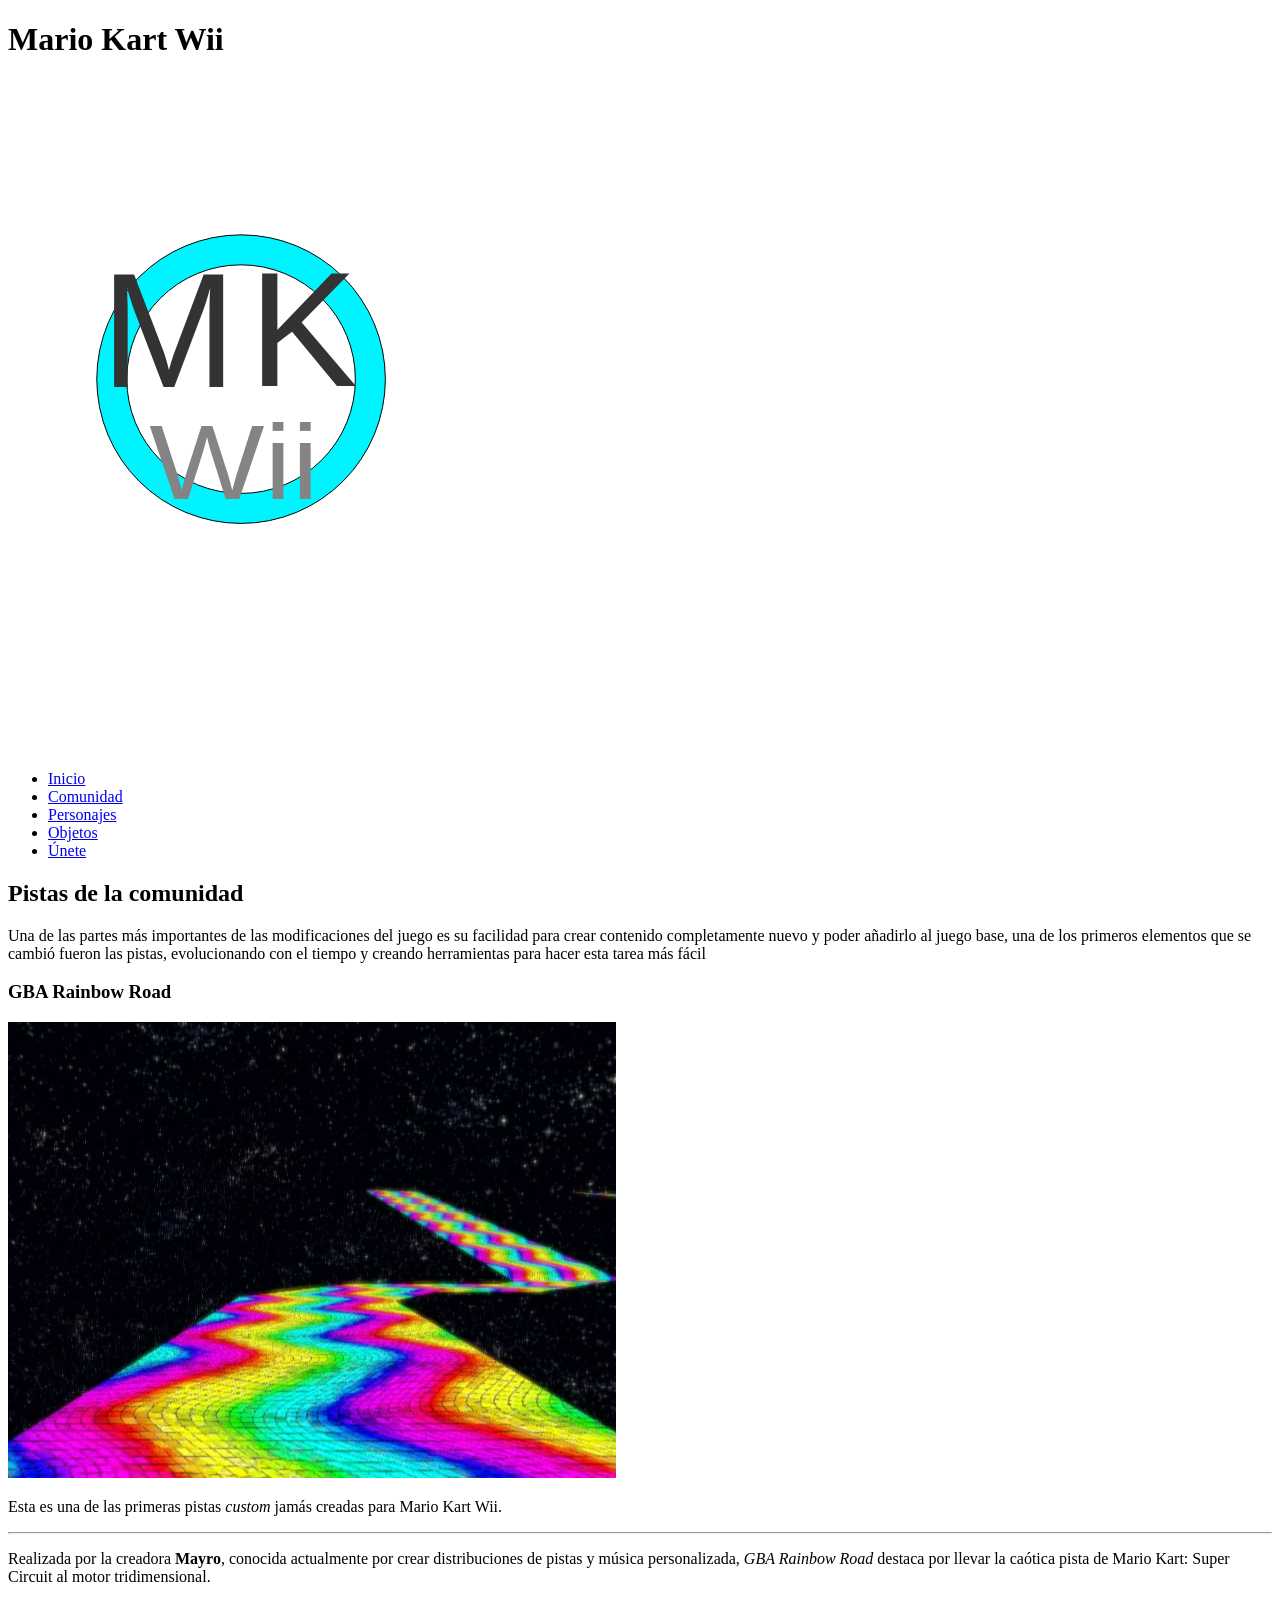
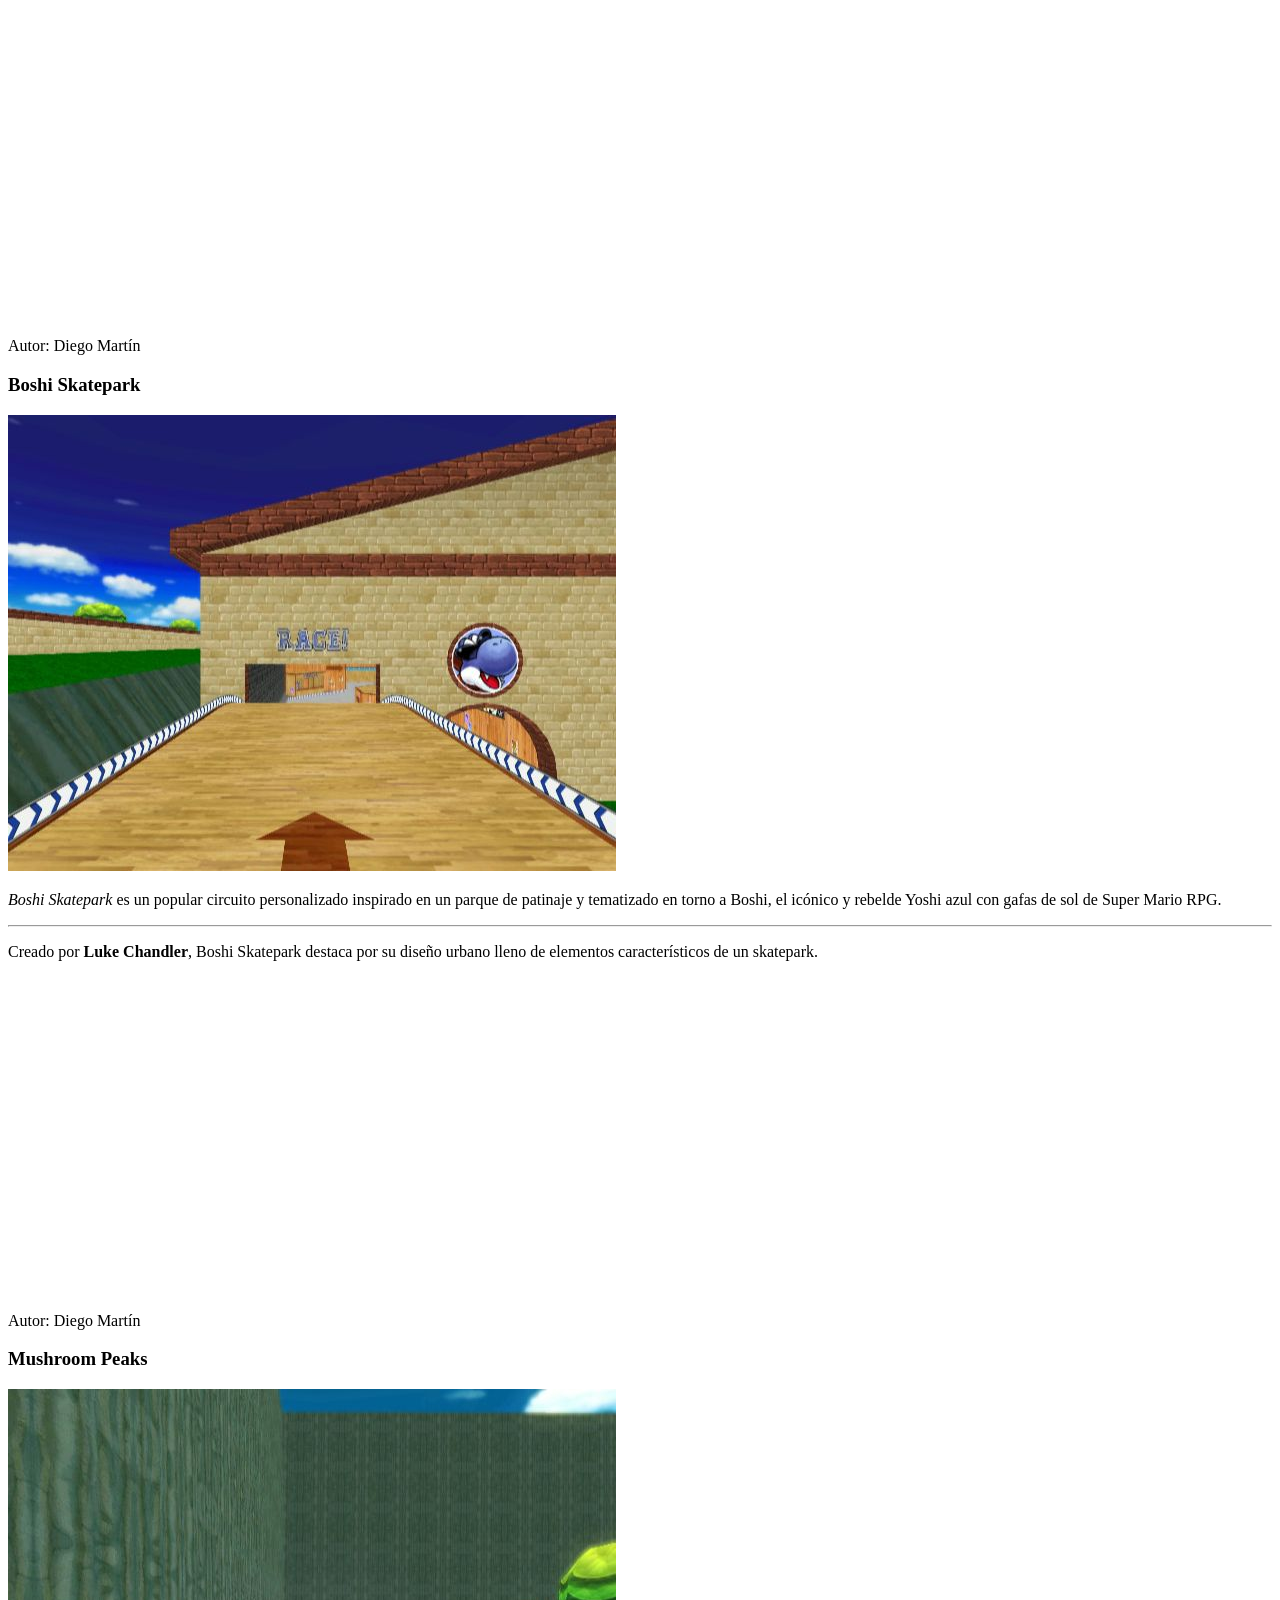
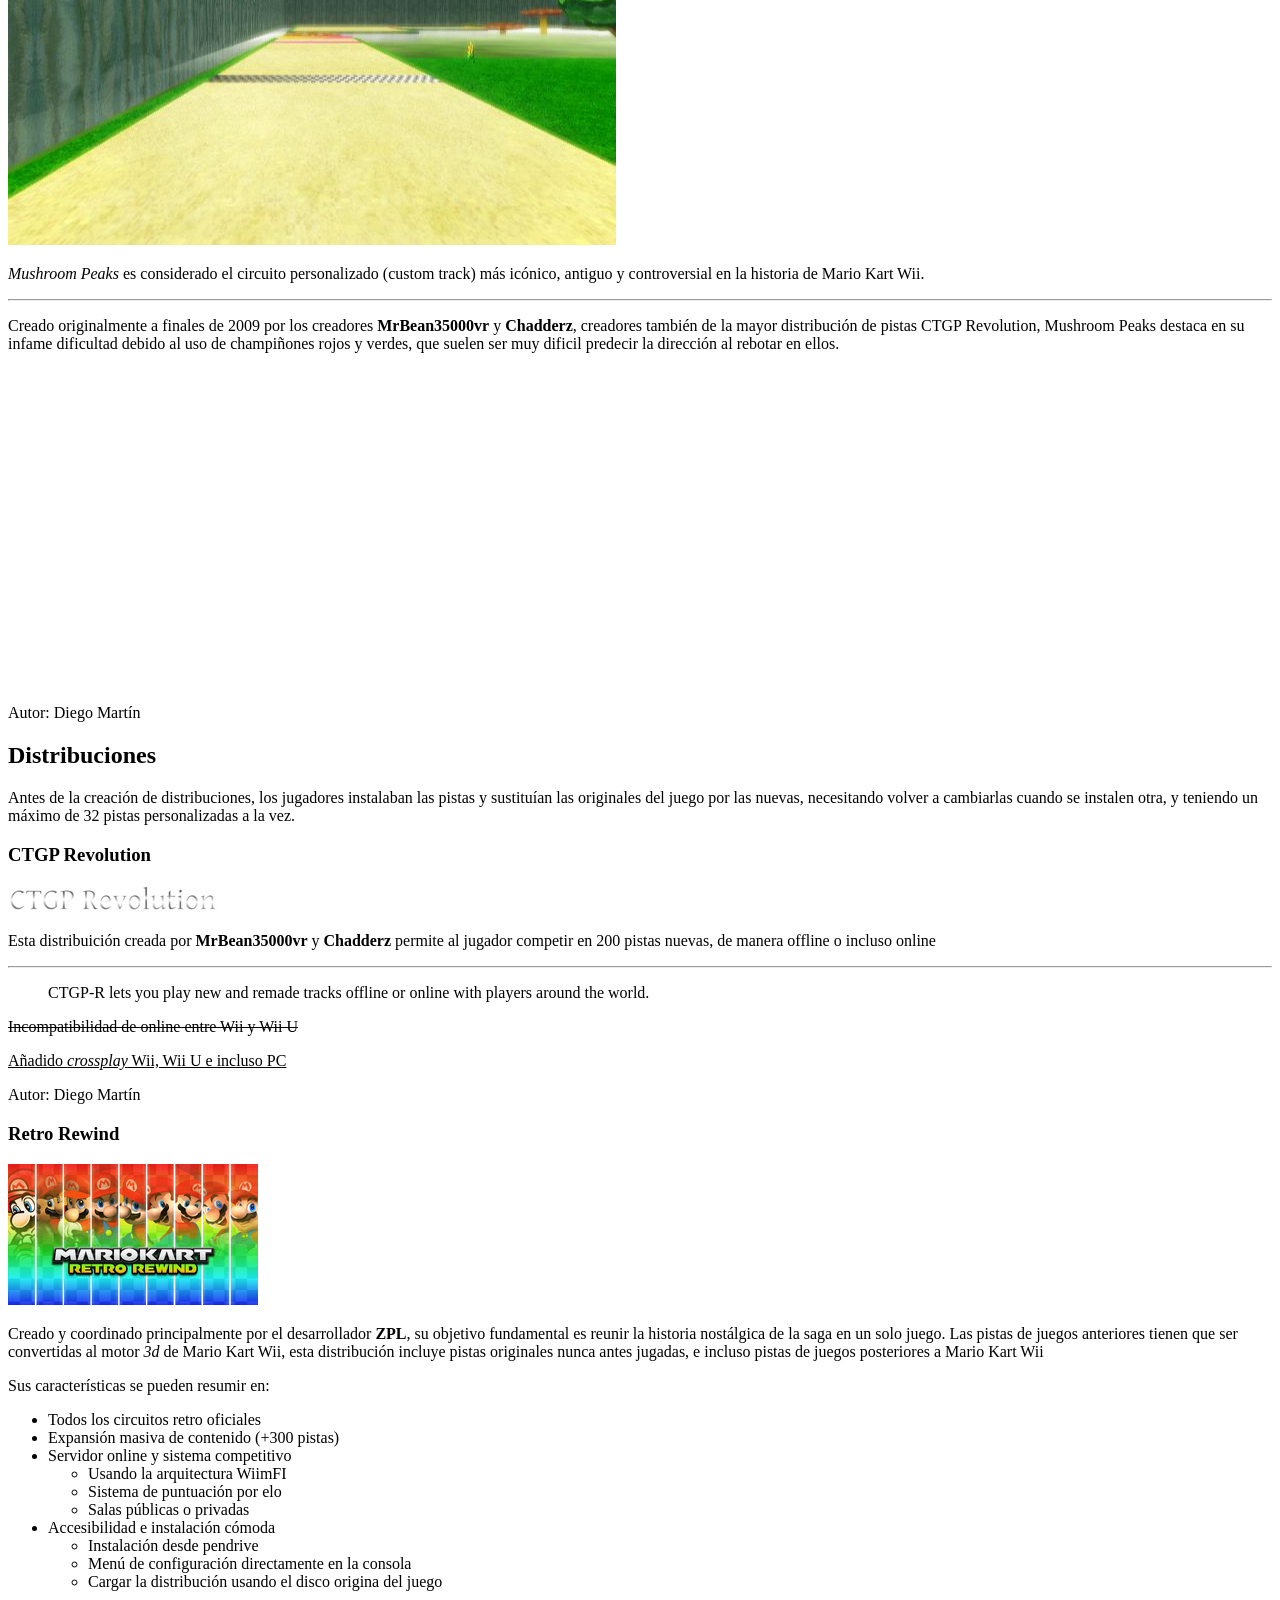
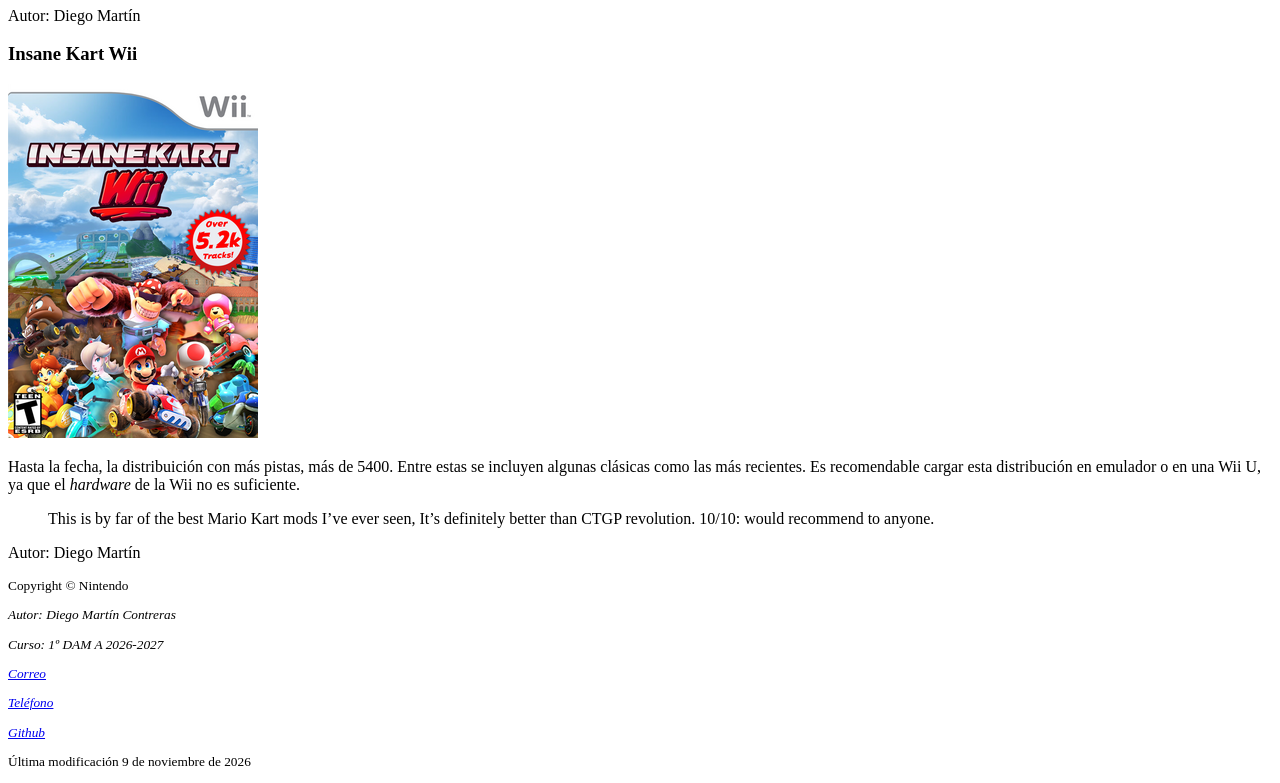
==== commit 4b8fcb2e: "Añadidas todas las imágenes, audios y videos. Iframes en la página comunidad" ====
--- a/comunidad.html
+++ b/comunidad.html
@@ -38,8 +38,13 @@
                 <p>Esta es una de las primeras pistas <em>custom</em> jamás creadas para Mario Kart Wii.</p>
                 <hr>
                 <p>Realizada por la creadora <strong>Mayro</strong>, conocida actualmente por crear distribuciones de
-                    pistas y música personalizada, <cite>GBA Rainbow Road</cite> destaca por llevar la caótica pista de Mario Kart:
+                    pistas y música personalizada, <cite>GBA Rainbow Road</cite> destaca por llevar la caótica pista de
+                    Mario Kart:
                     Super Circuit al motor tridimensional.</p>
+                <iframe width="560" height="315" src="https://www.youtube.com/embed/k8bPUwS4woQ?si=m6rej45l2wh95-YG"
+                    title="GBA Rainbow Road de Mayro" frameborder="0"
+                    allow="accelerometer; autoplay; clipboard-write; encrypted-media; gyroscope; picture-in-picture; web-share"
+                    referrerpolicy="strict-origin-when-cross-origin" allowfullscreen></iframe>
                 <footer>
                     <p>Autor: Diego Martín</p>
                 </footer>
@@ -50,13 +55,21 @@
                     <h3>Boshi Skatepark</h3>
                 </header>
                 <img src="img/Boshi Skatepark.jpg" alt="Boshi Skatepark">
-                <p><cite>Boshi Skatepark</cite> es un popular circuito personalizado inspirado en un parque de patinaje y tematizado
+                <p><cite>Boshi Skatepark</cite> es un popular circuito personalizado inspirado en un parque de patinaje
+                    y tematizado
                     en torno a Boshi, el icónico y rebelde Yoshi azul con gafas de sol de Super Mario RPG.</p>
                 <hr>
-                <p>Creado por <strong>Luke Chandler</strong>, Boshi Skatepark destaca por su diseño urbano lleno de elementos
+                <p>Creado por <strong>Luke Chandler</strong>, Boshi Skatepark destaca por su diseño urbano lleno de
+                    elementos
                     característicos de un skatepark.</p>
+                <iframe width="560" height="315" src="https://www.youtube.com/embed/J9bbqDdzekE?si=Wy6qLfWRpzZlUvDk"
+                    title="Boshi Skatepark Record Mundial" frameborder="0"
+                    allow="accelerometer; autoplay; clipboard-write; encrypted-media; gyroscope; picture-in-picture; web-share"
+                    referrerpolicy="strict-origin-when-cross-origin" allowfullscreen></iframe>
+                <footer>
+                    <p>Autor: Diego Martín</p>
+                </footer>
 
-                
             </article>
 
             <article>
@@ -64,13 +77,20 @@
                     <h3>Mushroom Peaks</h3>
                 </header>
                 <img src="img/Mushroom Peaks.jpg" alt="Mushroom Peaks">
-                <p><cite>Mushroom Peaks</cite> es considerado el circuito personalizado (custom track) más icónico, antiguo y
+                <p><cite>Mushroom Peaks</cite> es considerado el circuito personalizado (custom track) más icónico,
+                    antiguo y
                     controversial en la historia de Mario Kart Wii.</p>
                 <hr>
-                <p>Creado originalmente a finales de 2009 por los creadores <strong>MrBean35000vr</strong> y <strong>Chadderz</strong>, creadores también
+                <p>Creado originalmente a finales de 2009 por los creadores <strong>MrBean35000vr</strong> y
+                    <strong>Chadderz</strong>, creadores también
                     de la mayor distribución de pistas CTGP Revolution, Mushroom Peaks destaca en su infame dificultad
                     debido al uso de champiñones rojos y verdes, que suelen ser muy dificil predecir la dirección al
-                    rebotar en ellos.</p>
+                    rebotar en ellos.
+                </p>
+                <iframe width="560" height="315" src="https://www.youtube.com/embed/XOQx0iqLpis?si=ywubIBhKpLFsZmX4"
+                    title="Mushroom Peaks Record Mundial" frameborder="0"
+                    allow="accelerometer; autoplay; clipboard-write; encrypted-media; gyroscope; picture-in-picture; web-share"
+                    referrerpolicy="strict-origin-when-cross-origin" allowfullscreen></iframe>
                 <footer>
                     <p>Autor: Diego Martín</p>
                 </footer>
@@ -111,9 +131,11 @@
                     <h3>Retro Rewind</h3>
                 </header>
                 <img src="img/250px-Retro_Rewind_Cover.png" alt="Retro Rewind Logo">
-                <p>Creado y coordinado principalmente por el desarrollador <strong>ZPL</strong>, su objetivo fundamental es reunir la
+                <p>Creado y coordinado principalmente por el desarrollador <strong>ZPL</strong>, su objetivo fundamental
+                    es reunir la
                     historia nostálgica de la saga en un solo juego. Las pistas de juegos anteriores tienen que ser
-                    convertidas al motor <em>3d</em> de Mario Kart Wii, esta distribución incluye pistas originales nunca antes
+                    convertidas al motor <em>3d</em> de Mario Kart Wii, esta distribución incluye pistas originales
+                    nunca antes
                     jugadas, e incluso pistas de juegos posteriores a Mario Kart Wii</p>
 
                 <p>Sus características se pueden resumir en:</p>
